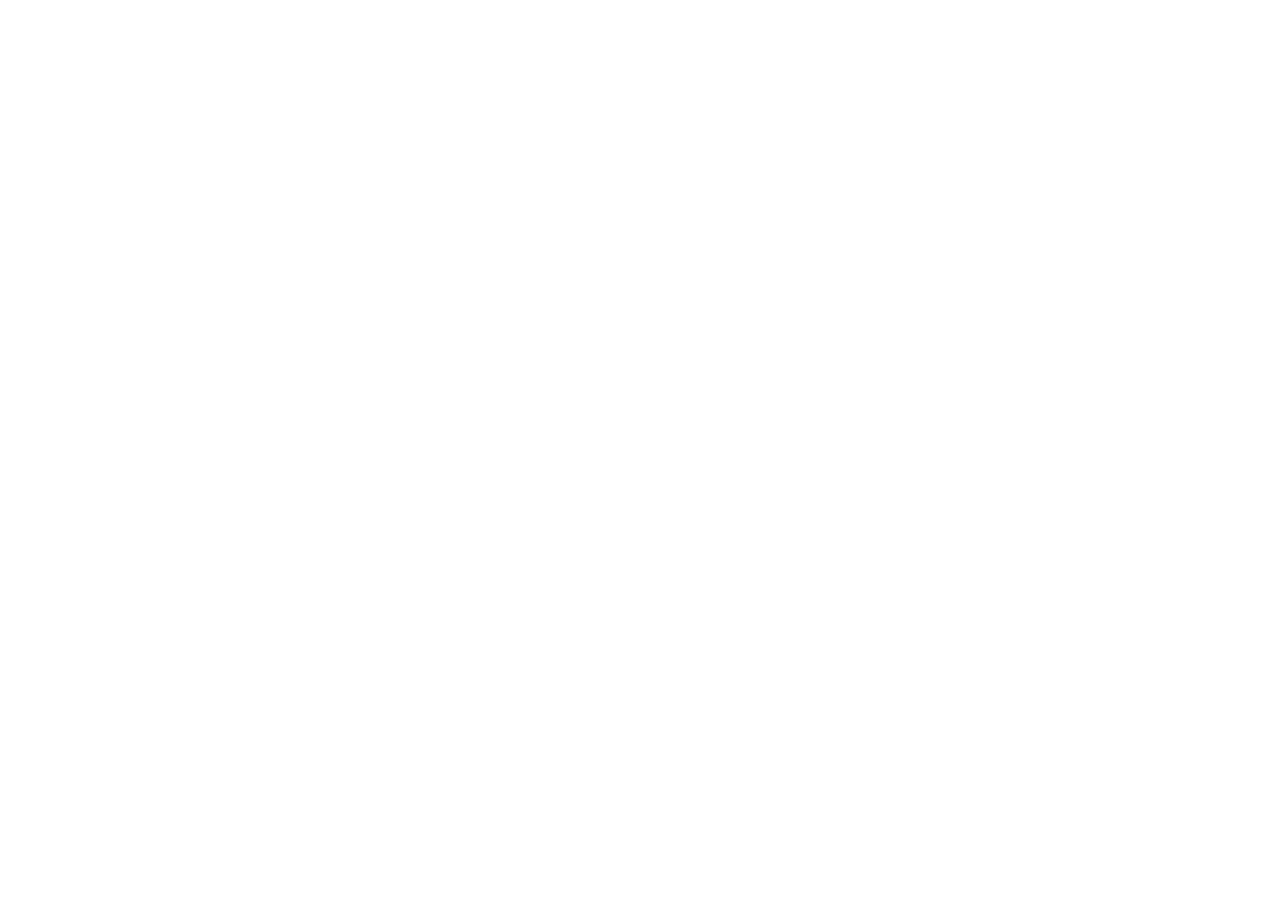
==== index.html @ a3ae8bbb "first commit" ====
<!DOCTYPE html>
<html lang="en">
<head>
    <meta charset="UTF-8">
    <meta name="viewport" content="width=device-width, initial-scale=1.0">
    <title>Document</title>
</head>
<body>
    
</body>
</html>
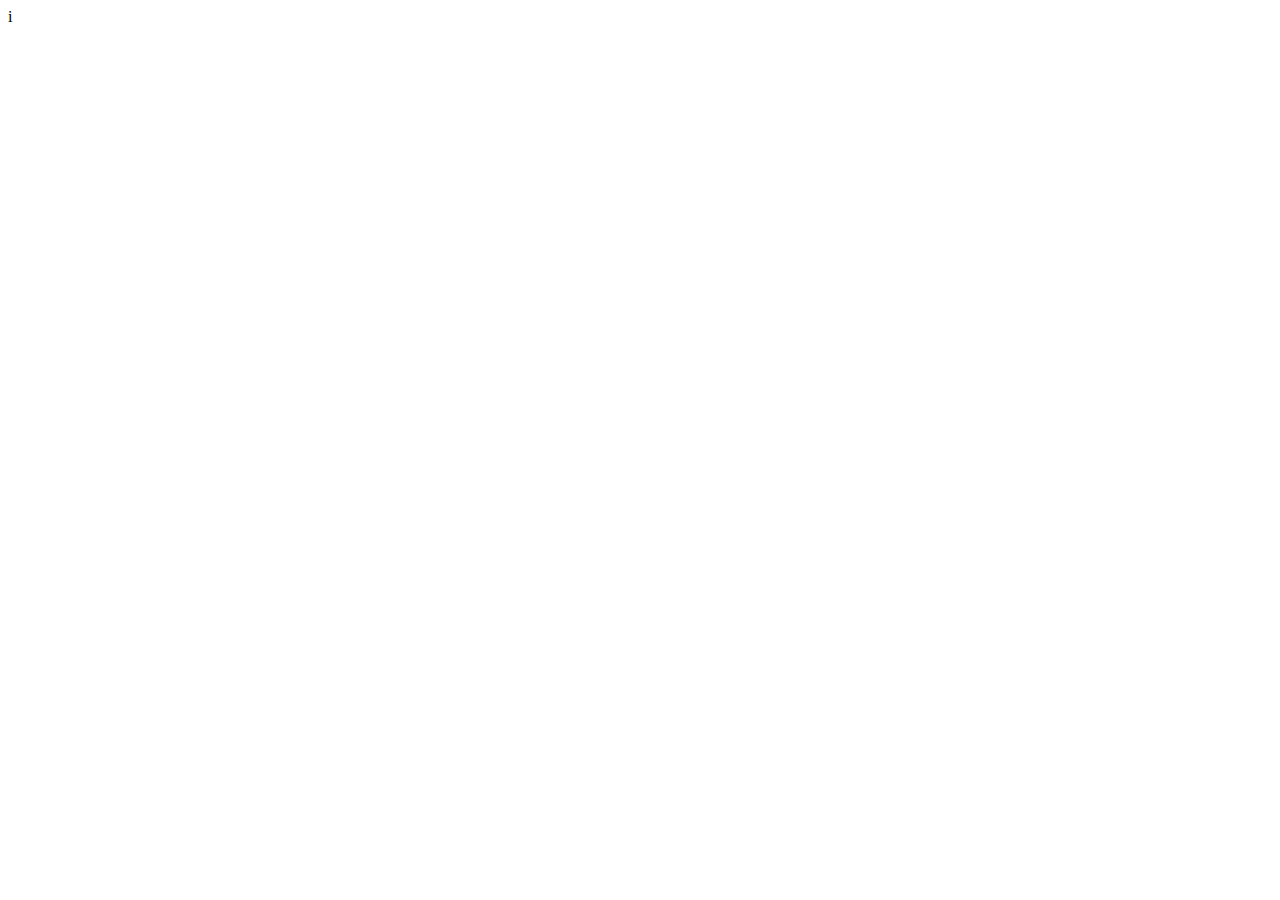
==== commit 157e7af0: "atualizando projeto" ====
--- a/index.html
+++ b/index.html
@@ -3,6 +3,8 @@
 <head>
     <meta charset="UTF-8">
     <meta name="viewport" content="width=device-width, initial-scale=1.0">
+    <link rel="stylesheet" href="style.css">
+    <script src="script.js" defer></script>i
     <title>Document</title>
 </head>
 <body>
